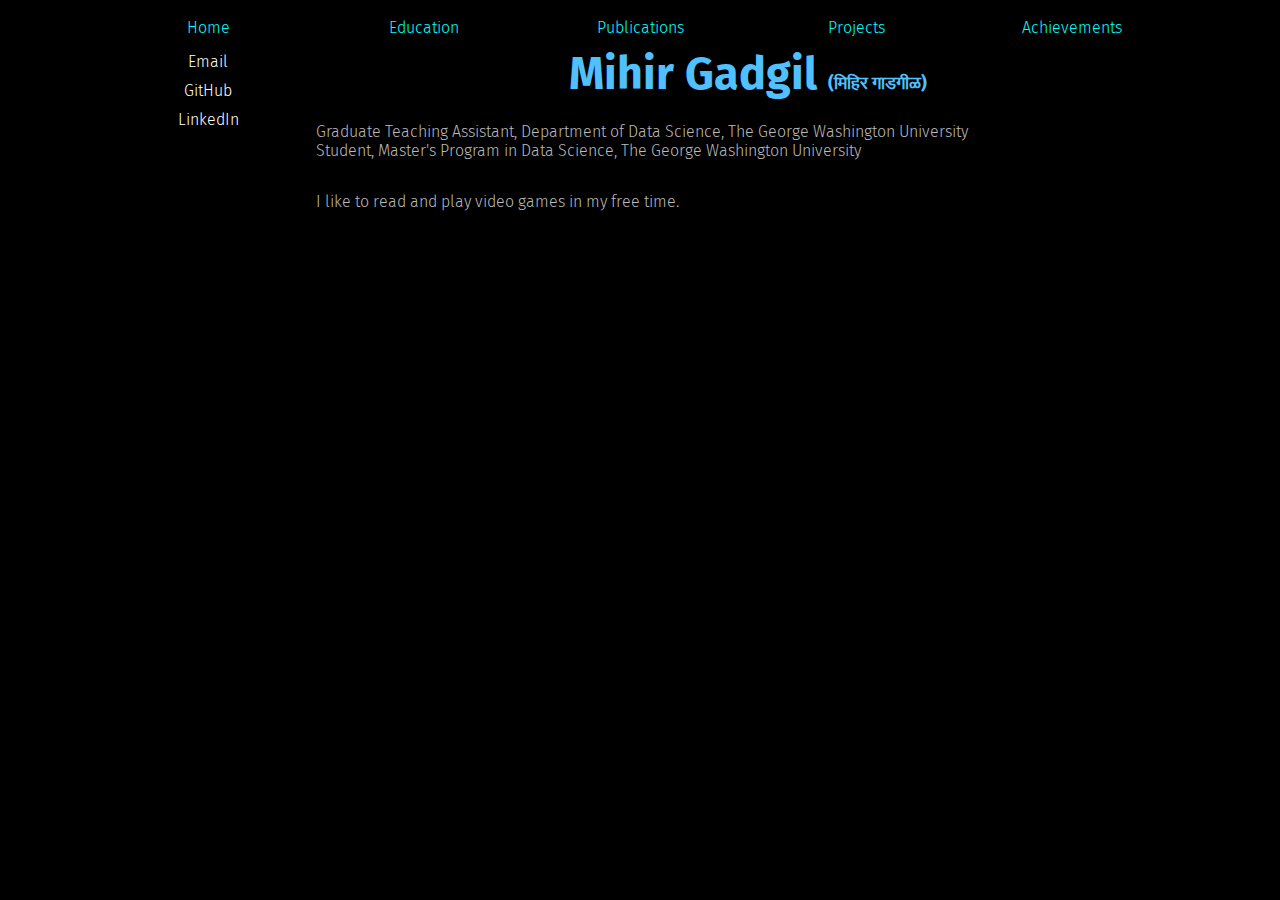
==== index.html @ dd461d2c "Better navigation bar" ====
<!DOCTYPE html>
<html lang="en">
<head>
    <meta charset="UTF-8">
    <meta name="viewport" content="width=device-width, initial-scale=1.0">
    <meta http-equiv="X-UA-Compatible" content="ie=edge">
    <meta name="author" content="Mihir Gadgil">
    <link href="https://fonts.googleapis.com/css?family=Fira+Sans:300,400|Merienda:400,700" rel="stylesheet">
    <link rel="stylesheet" href="css/main.css">
    <title>Mihir Gadgil (मिहिर गाडगीळ)</title>
</head>
<body>
    <div class="site">
        <nav class="nav-bar">
            <a href="index.html" class="nav-link">Home</a>
            <a href="education.html" class="nav-link">Education</a>
            <a href="publications.html" class="nav-link">Publications</a>
            <a href="projects.html" class="nav-link">Projects</a>
            <a href="achievements.html" class="nav-link">Achievements</a>
        </nav>
        <aside class="contacts">
            <ul>
                <li><a href="mailto:mmgadgil20@gmail.com" target="_top" class="contact-link">Email</a></li>
                <li><a href="https://github.com/scimas/" class="contact-link">GitHub</a></li>
                <li><a href="https://www.linkedin.com/in/mihir-gadgil/" class="contact-link">LinkedIn</a></li>
            </ul>
        </aside>
        <main class="main-content">
            <h1 class="title">Mihir Gadgil <span id="alt-name">(मिहिर गाडगीळ)</span></h1>
            <p>
                Graduate Teaching Assistant, Department of Data Science, The George Washington University
                <br>
                Student, Master's Program in Data Science, The George Washington University
            </p>
            <p>
                I like to read and play video games in my free time.
            </p>
        </main>
    </div>
</body>
</html>
---- css/main.css ----
.site {
    display: grid;
    grid-template-areas: 
        "navbar"
        "title"
        "main"
        "contacts";
}

.nav-bar {
    grid-area: navbar;
}

.contacts {
    grid-area: contacts;
}

.main-content {
    grid-area: main;
    display: grid;
    grid-template-areas: 
        "title"
        "content";
}

.title {
    grid-area: title;
}

body {
    background-color: black;
    color: #bbbbbb;
    font-family: 'Fira Sans', sans-serif;
    font-weight: 300;
}

table {
    margin: auto;
}

th, td {
    padding: 5px;
    max-width: 100%;
}

hr {
    width: 100%;
}

.nav-bar {
    width: 100%;
}

.nav-bar a {
    float: none;
    display: block;
    width: 100%;
    padding-top: 10px;
    padding-bottom: 10px;
    padding-left: 5px;
    text-align: left;
    color: aqua;
    text-decoration: none;
}

.nav-bar a:hover {
    background-color: #444444;
}

.nav-bar a:visited {
    color: aqua;
    text-decoration: none;
}

.nav-bar a:active {
    background-color: #444444;
}

.contacts ul {
    display: flex;
    list-style-type: none;
    padding: 0;
    margin: 0px;
    text-align: center;
}

.contacts li {
    width: 33.33%;
}

.contacts a:link {
    display: inline-block;
    padding: 5px;
    text-decoration: none;
    color: white;
}

.contacts a:visited {
    text-decoration: none;
    color: white;
}

.contacts li:hover {
    background-color: #444444;
}

.contacts a:active {
    background-color: #444444;
}

.title {
    margin-top: 0px;
    margin-bottom: 5px;
    font-size: 2.8em;
    color: #50c0ff;
    text-align: center;
}

#alt-name {
    font-size: 0.4em;
}

.main-content a:link {
    text-decoration: none;
    color: #2080d0;
}

.main-content a:visited {
    text-decoration: none;
    color: #2080d0;
}

.main-list {
    padding-left: 10px;
}

.main-list li {
    padding: 3px;
}

.sub-heading {
    margin-top: 5px;
    margin-bottom: 5px;
    color: #2060b0;
    text-align: center;
}

@media (min-width: 500px) {
    .site {
        display: grid;
        margin: auto;
        max-width: 1080px;
        grid-template-columns: 1fr 4fr;
        grid-template-areas: 
            "navbar   navbar"
            "contacts main";
    }

    .nav-bar a {
        float: left;
        width: 20%;
        padding-left: 0px;
        text-align: center;
    }

    .contacts ul {
        display: block;
    }

    .contacts li {
        width: unset;
    }
}
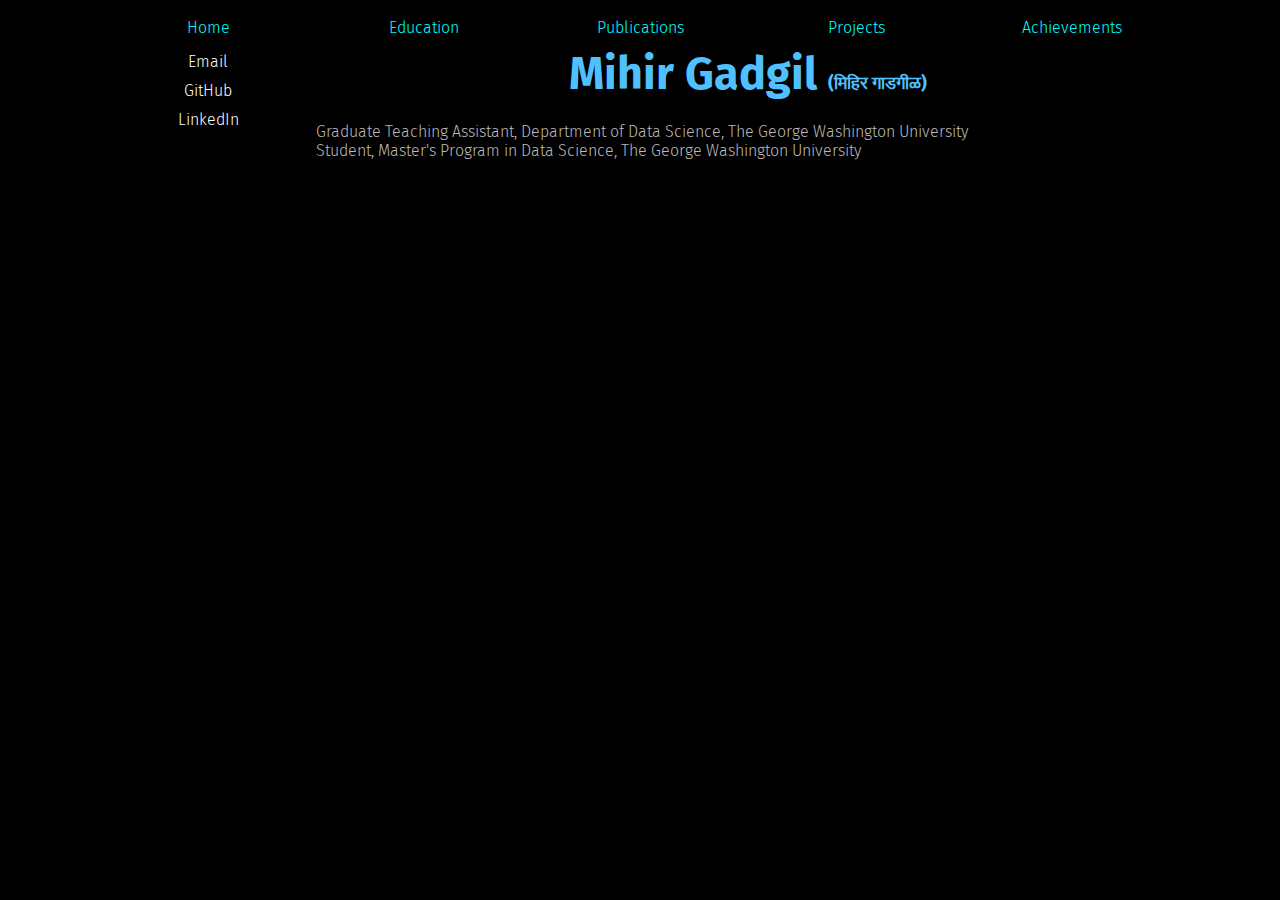
==== commit 568b0494: "Update for Fall 2019" ====
--- a/index.html
+++ b/index.html
@@ -32,9 +32,6 @@
                 <br>
                 Student, Master's Program in Data Science, The George Washington University
             </p>
-            <p>
-                I like to read and play video games in my free time.
-            </p>
         </main>
     </div>
 </body>
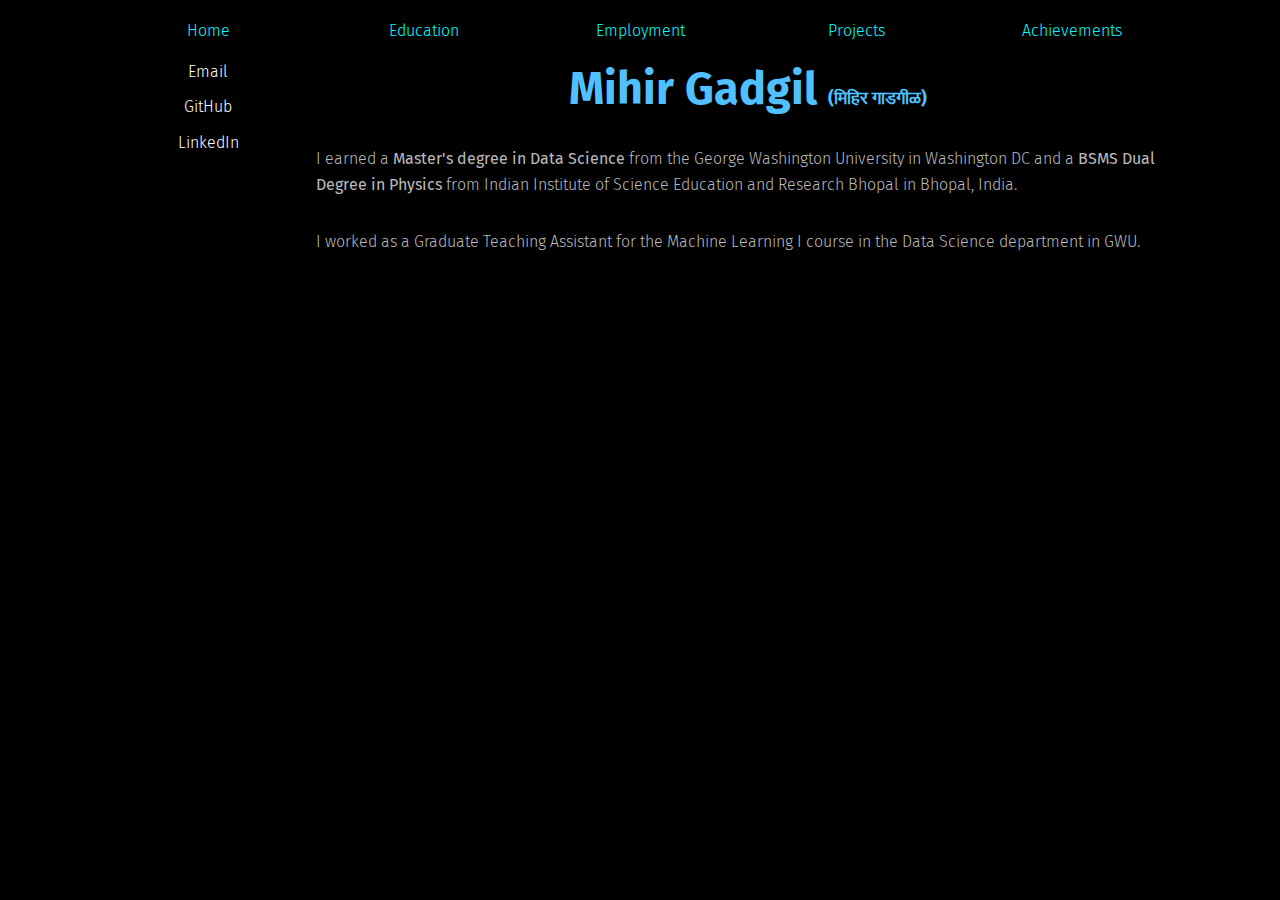
==== commit a1ae007c: "Update after graduation" ====
--- a/index.html
+++ b/index.html
@@ -14,7 +14,7 @@
         <nav class="nav-bar">
             <a href="index.html" class="nav-link">Home</a>
             <a href="education.html" class="nav-link">Education</a>
-            <a href="publications.html" class="nav-link">Publications</a>
+            <a href="employment.html" class="nav-link">Employment</a>
             <a href="projects.html" class="nav-link">Projects</a>
             <a href="achievements.html" class="nav-link">Achievements</a>
         </nav>
@@ -28,9 +28,14 @@
         <main class="main-content">
             <h1 class="title">Mihir Gadgil <span id="alt-name">(मिहिर गाडगीळ)</span></h1>
             <p>
-                Graduate Teaching Assistant, Department of Data Science, The George Washington University
-                <br>
-                Student, Master's Program in Data Science, The George Washington University
+                I earned a <b>Master's degree in Data Science</b> from the George
+                Washington University in Washington DC and a <b>BSMS Dual Degree in
+                Physics</b> from Indian Institute of Science Education and Research
+                Bhopal in Bhopal, India.
+            </p>
+            <p>
+                I worked as a Graduate Teaching Assistant for the Machine
+                Learning I course in the Data Science department in GWU.
             </p>
         </main>
     </div>
--- a/css/main.css
+++ b/css/main.css
@@ -32,6 +32,7 @@
     color: #bbbbbb;
     font-family: 'Fira Sans', sans-serif;
     font-weight: 300;
+    line-height: 1.6;
 }
 
 table {
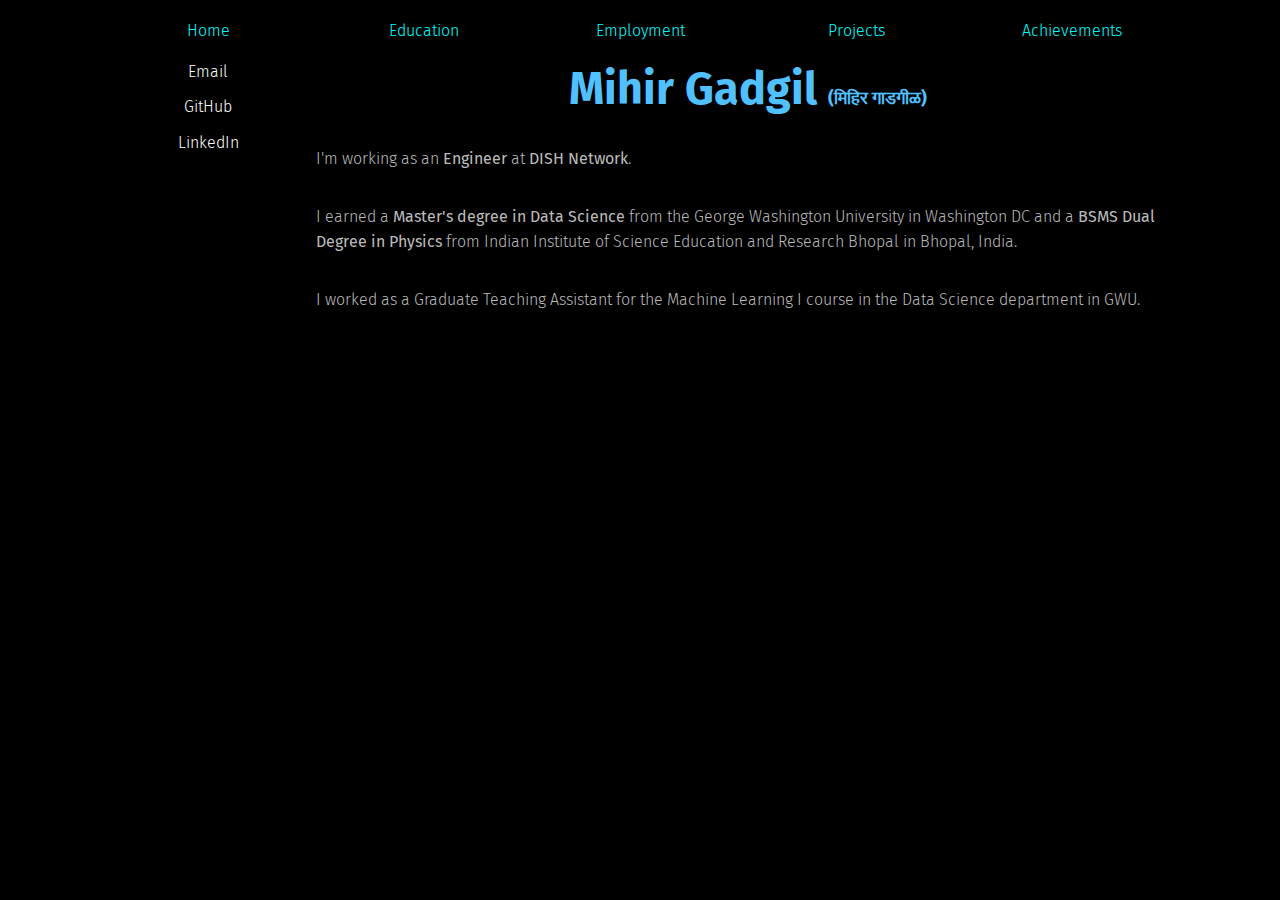
==== commit 1ca97346: "Update to latest employment" ====
--- a/index.html
+++ b/index.html
@@ -28,6 +28,9 @@
         <main class="main-content">
             <h1 class="title">Mihir Gadgil <span id="alt-name">(मिहिर गाडगीळ)</span></h1>
             <p>
+                I'm working as an <b>Engineer</b> at <b>DISH Network</b>.
+            </p>
+            <p>
                 I earned a <b>Master's degree in Data Science</b> from the George
                 Washington University in Washington DC and a <b>BSMS Dual Degree in
                 Physics</b> from Indian Institute of Science Education and Research
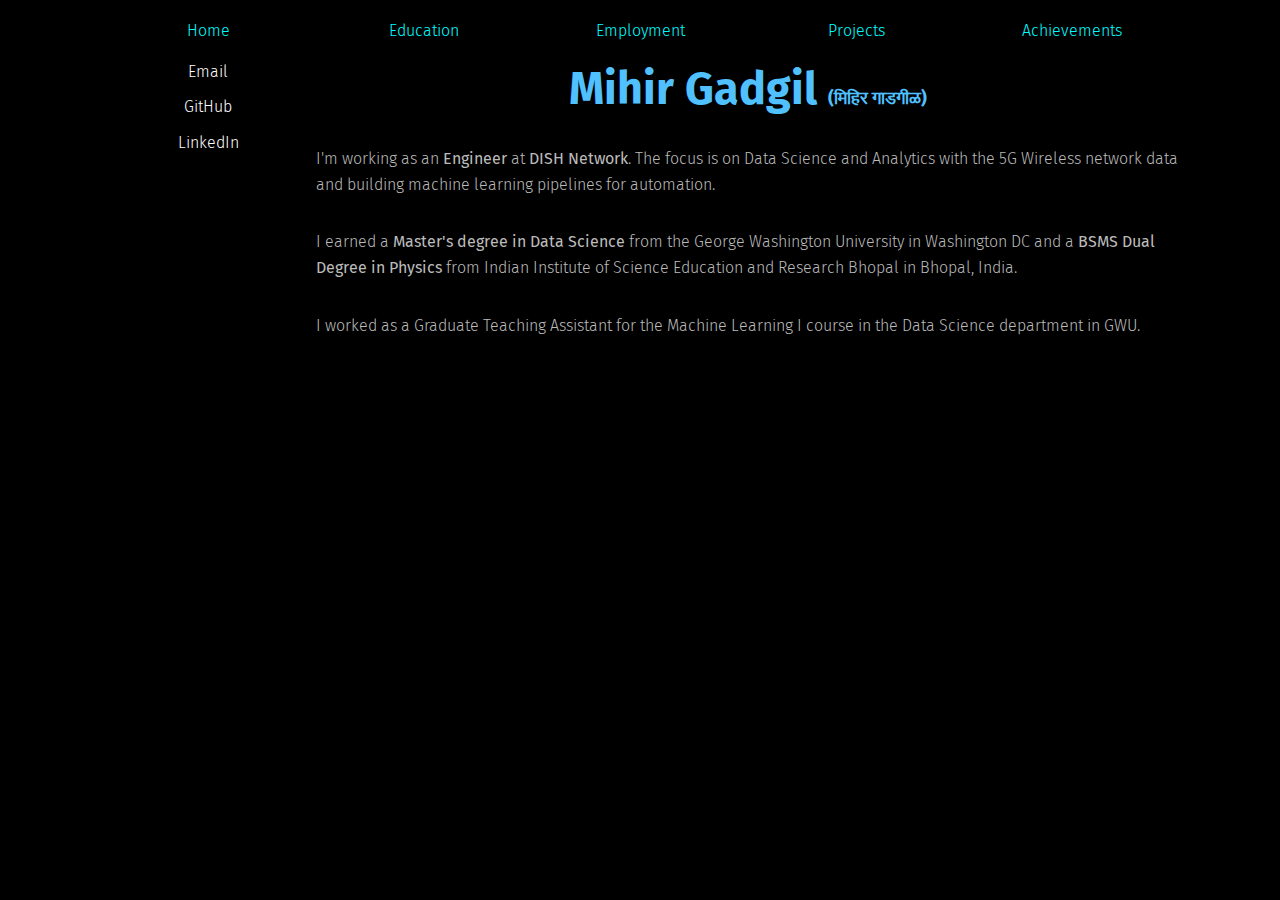
==== commit c3f5bf21: "August 2021 update" ====
--- a/index.html
+++ b/index.html
@@ -28,7 +28,10 @@
         <main class="main-content">
             <h1 class="title">Mihir Gadgil <span id="alt-name">(मिहिर गाडगीळ)</span></h1>
             <p>
-                I'm working as an <b>Engineer</b> at <b>DISH Network</b>.
+                I'm working as an <b>Engineer</b> at <b>DISH Network</b>. The
+                focus is on Data Science and Analytics with the 5G Wireless
+                network data and building machine learning pipelines for
+                automation.
             </p>
             <p>
                 I earned a <b>Master's degree in Data Science</b> from the George
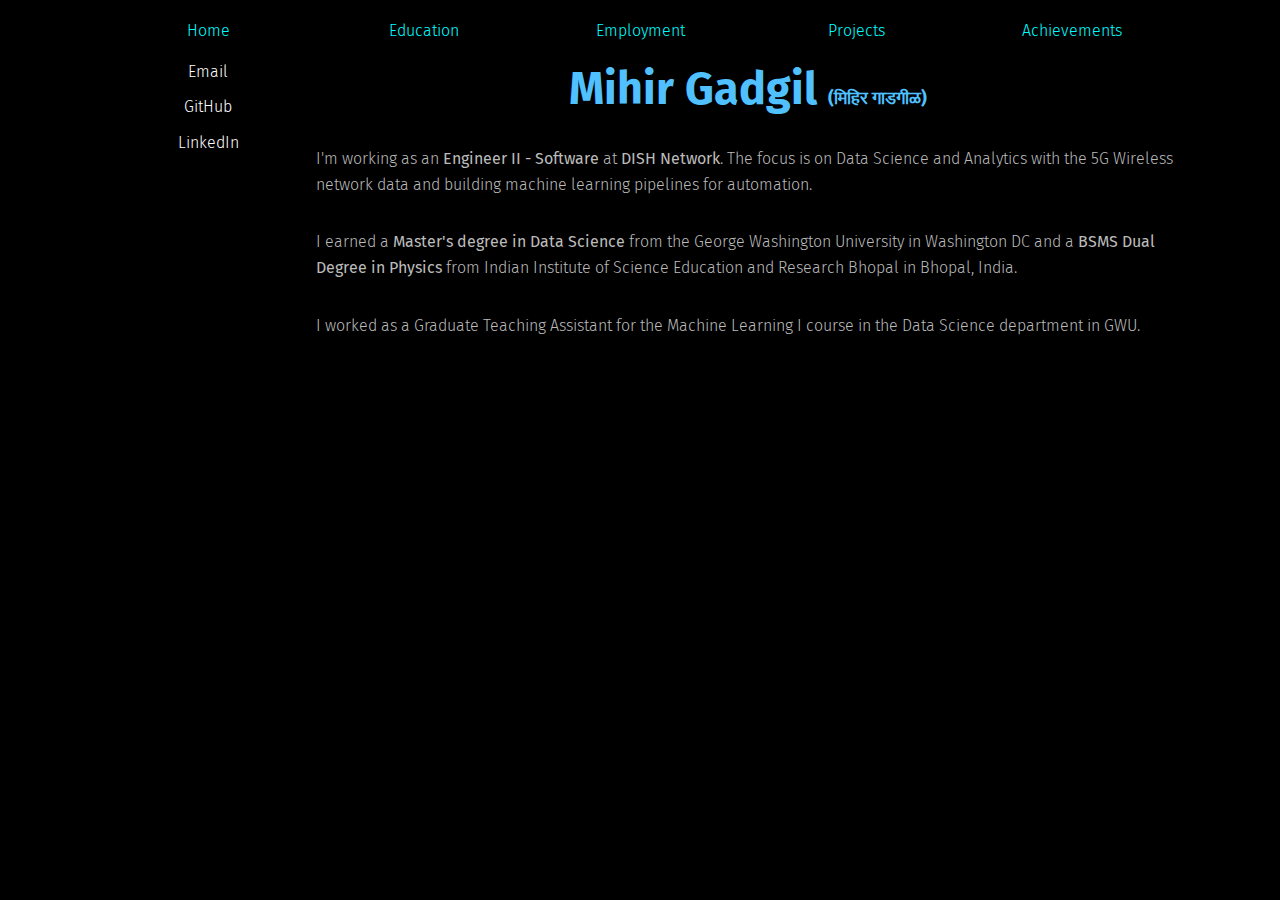
==== commit 350a9b33: "Recent updates" ====
--- a/index.html
+++ b/index.html
@@ -28,10 +28,10 @@
         <main class="main-content">
             <h1 class="title">Mihir Gadgil <span id="alt-name">(मिहिर गाडगीळ)</span></h1>
             <p>
-                I'm working as an <b>Engineer</b> at <b>DISH Network</b>. The
-                focus is on Data Science and Analytics with the 5G Wireless
-                network data and building machine learning pipelines for
-                automation.
+                I'm working as an <b>Engineer II - Software</b> at <b>DISH
+                Network</b>. The focus is on Data Science and Analytics with the
+                5G Wireless network data and building machine learning pipelines
+                for automation.
             </p>
             <p>
                 I earned a <b>Master's degree in Data Science</b> from the George
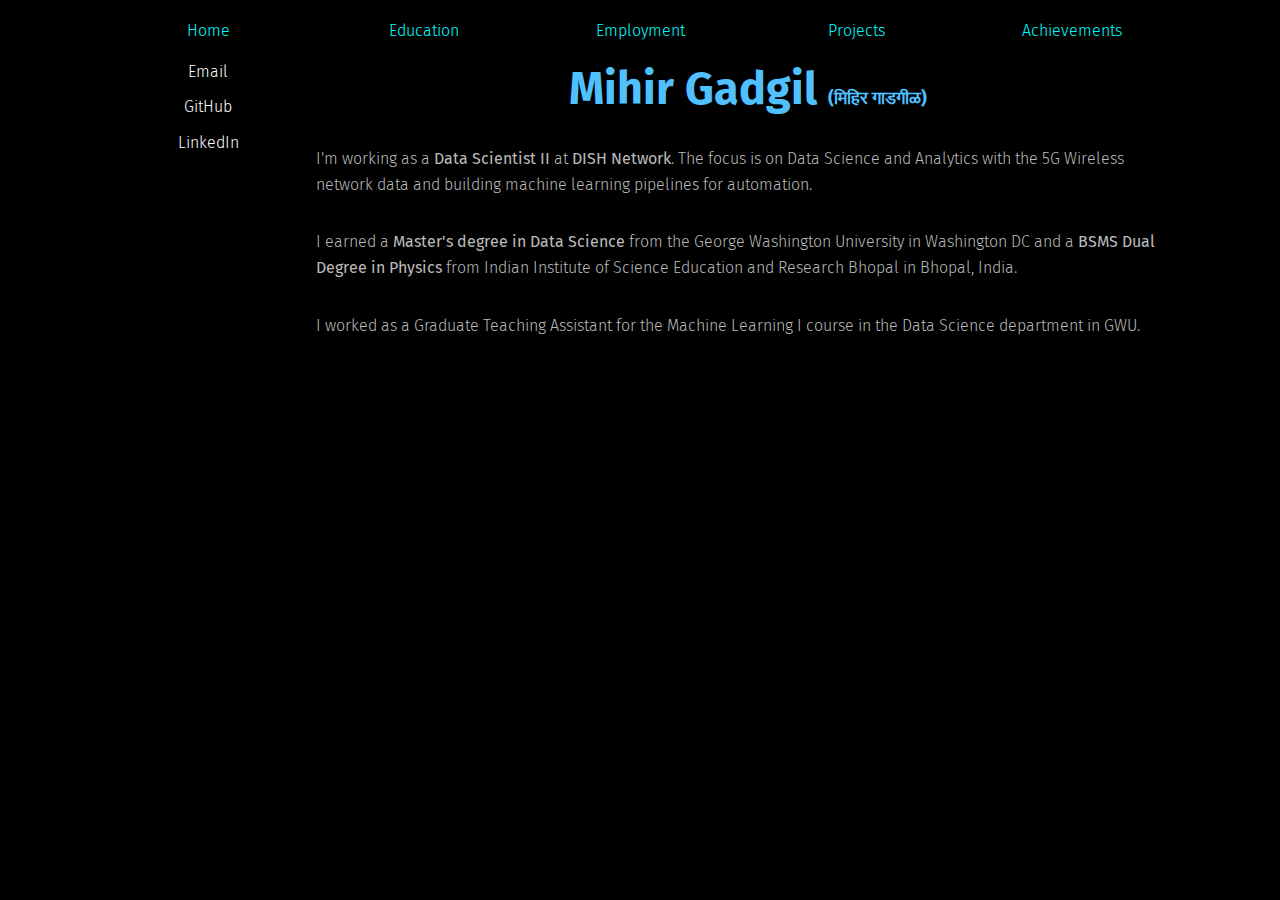
==== commit 97115431: "Overdue update" ====
--- a/index.html
+++ b/index.html
@@ -1,5 +1,6 @@
 <!DOCTYPE html>
 <html lang="en">
+
 <head>
     <meta charset="UTF-8">
     <meta name="viewport" content="width=device-width, initial-scale=1.0">
@@ -9,6 +10,7 @@
     <link rel="stylesheet" href="css/main.css">
     <title>Mihir Gadgil (मिहिर गाडगीळ)</title>
 </head>
+
 <body>
     <div class="site">
         <nav class="nav-bar">
@@ -26,18 +28,19 @@
             </ul>
         </aside>
         <main class="main-content">
-            <h1 class="title">Mihir Gadgil <span id="alt-name">(मिहिर गाडगीळ)</span></h1>
+            <h1 class="title">Mihir Gadgil <span id="alt-name">(मिहिर
+                    गाडगीळ)</span></h1>
             <p>
-                I'm working as an <b>Engineer II - Software</b> at <b>DISH
-                Network</b>. The focus is on Data Science and Analytics with the
+                I'm working as a <b>Data Scientist II</b> at <b>DISH
+                    Network</b>. The focus is on Data Science and Analytics with the
                 5G Wireless network data and building machine learning pipelines
                 for automation.
             </p>
             <p>
-                I earned a <b>Master's degree in Data Science</b> from the George
-                Washington University in Washington DC and a <b>BSMS Dual Degree in
-                Physics</b> from Indian Institute of Science Education and Research
-                Bhopal in Bhopal, India.
+                I earned a <b>Master's degree in Data Science</b> from the
+                George Washington University in Washington DC and a <b>BSMS Dual
+                    Degree in Physics</b> from Indian Institute of Science Education
+                and Research Bhopal in Bhopal, India.
             </p>
             <p>
                 I worked as a Graduate Teaching Assistant for the Machine
@@ -46,4 +49,5 @@
         </main>
     </div>
 </body>
+
 </html>
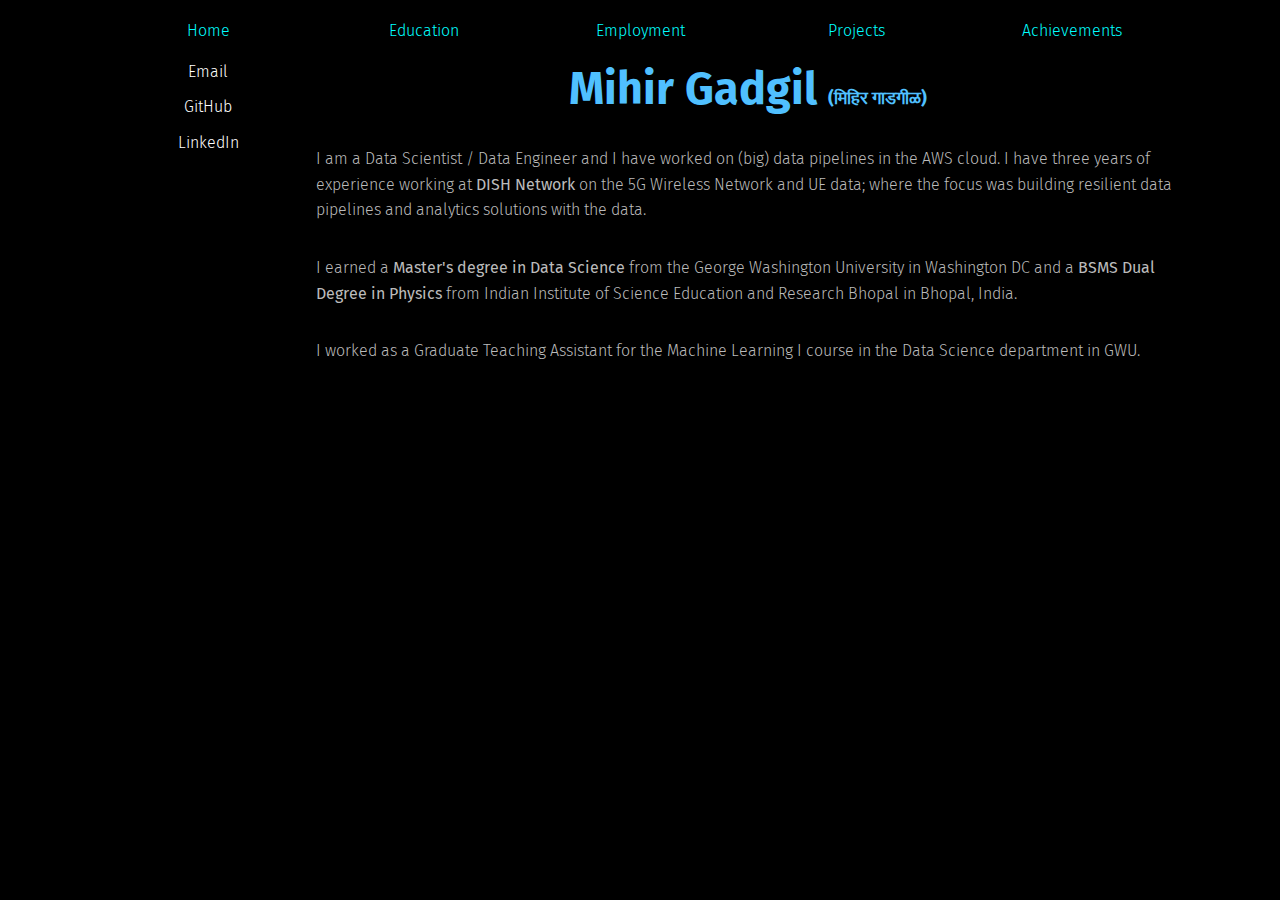
==== commit 1688283f: "Post Dish" ====
--- a/index.html
+++ b/index.html
@@ -31,10 +31,11 @@
             <h1 class="title">Mihir Gadgil <span id="alt-name">(मिहिर
                     गाडगीळ)</span></h1>
             <p>
-                I'm working as a <b>Data Scientist II</b> at <b>DISH
-                    Network</b>. The focus is on Data Science and Analytics with the
-                5G Wireless network data and building machine learning pipelines
-                for automation.
+                I am a Data Scientist / Data Engineer and I have worked on (big)
+                data pipelines in the AWS cloud. I have three years of
+                experience working at <b>DISH Network</b> on the 5G Wireless
+                Network and UE data; where the focus was building resilient data
+                pipelines and analytics solutions with the data.
             </p>
             <p>
                 I earned a <b>Master's degree in Data Science</b> from the
